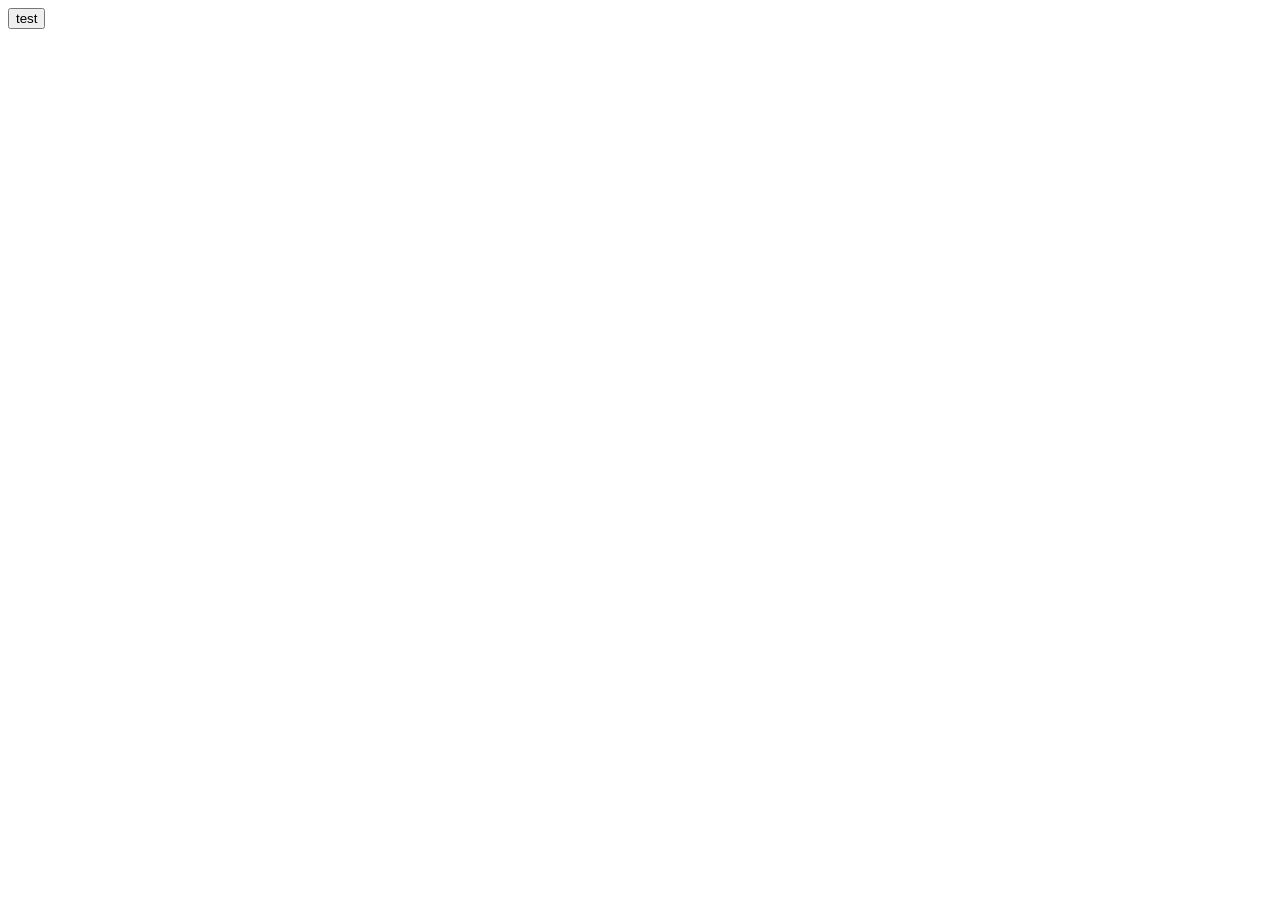
==== index.html @ 7da6bed0 "added button to call function again. test button." ====
<!DOCTYPE html>
<html lang="en">
<head>
    <meta charset="UTF-8">
    <meta name="viewport" content="width=device-width, initial-scale=1.0">
    <title>Document</title>
</head>
<body>
    <button onclick="kalkylator()">test</button>
    <script src="js/index.js" ></script>
</body>
</html>
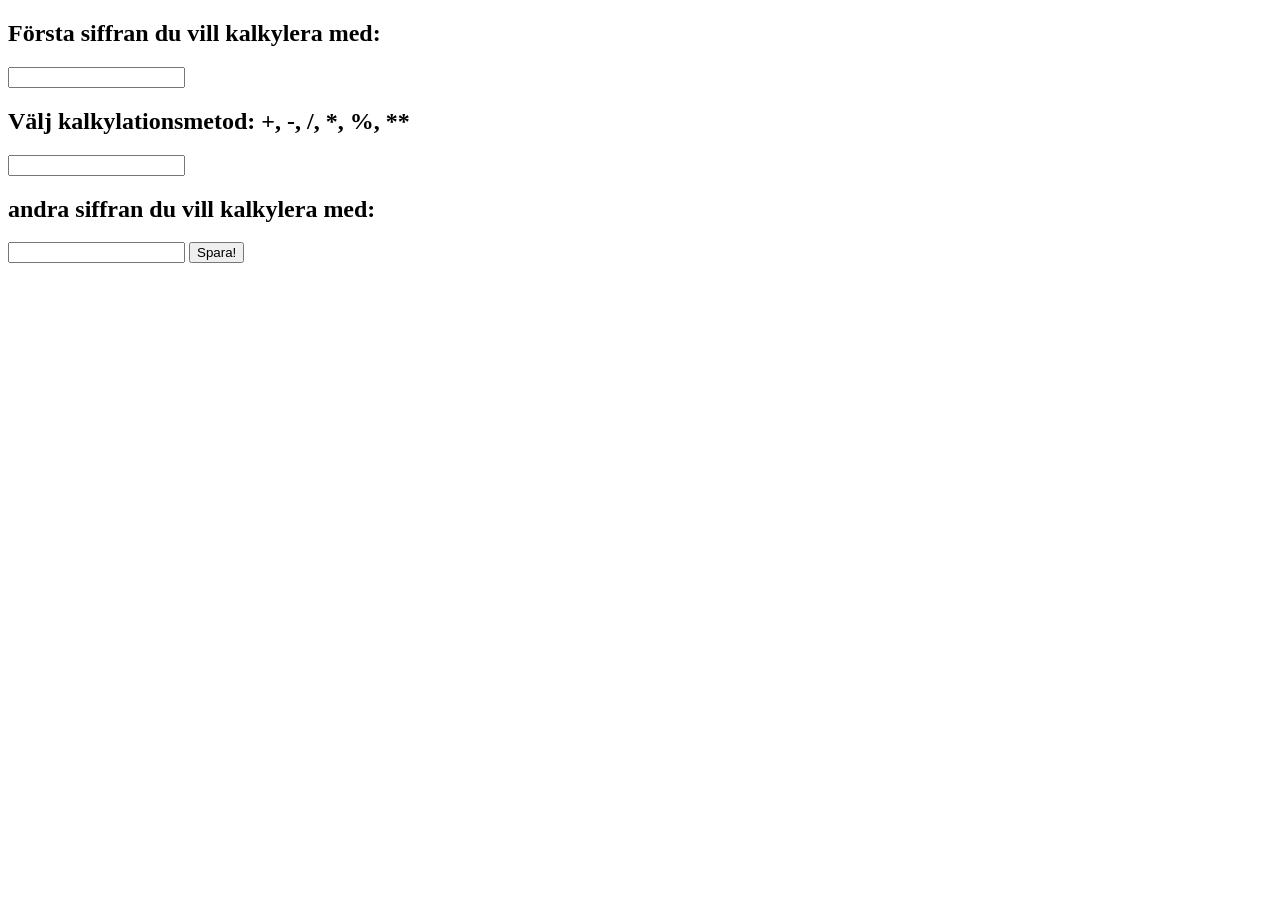
==== commit 0442a4e7: "vi ska testa lagra inputs." ====
--- a/index.html
+++ b/index.html
@@ -6,7 +6,20 @@
     <title>Document</title>
 </head>
 <body>
-    <button onclick="kalkylator()">test</button>
+    <h2>Första siffran du vill kalkylera med:</h2>
+    <input type="number" id='siffra1'>
+    <!-- <button onclick="räkna()">Spara!</button> -->
+
+    <h2>Välj kalkylationsmetod: +, -, /, *, %, **</h2>
+    <input  type="text" id="operator"></input>
+    <!-- <button onclick="räkna()">Spara!</button> -->
+    
+    <h2>andra siffran du vill kalkylera med:</h2>
+    <input type="number" id='Siffra2' ></input>
+    <button onclick="kalkylator()">Spara!</button>
+    <!-- <dialog>
+        
+    </dialog> -->
     <script src="js/index.js" ></script>
 </body>
 </html>
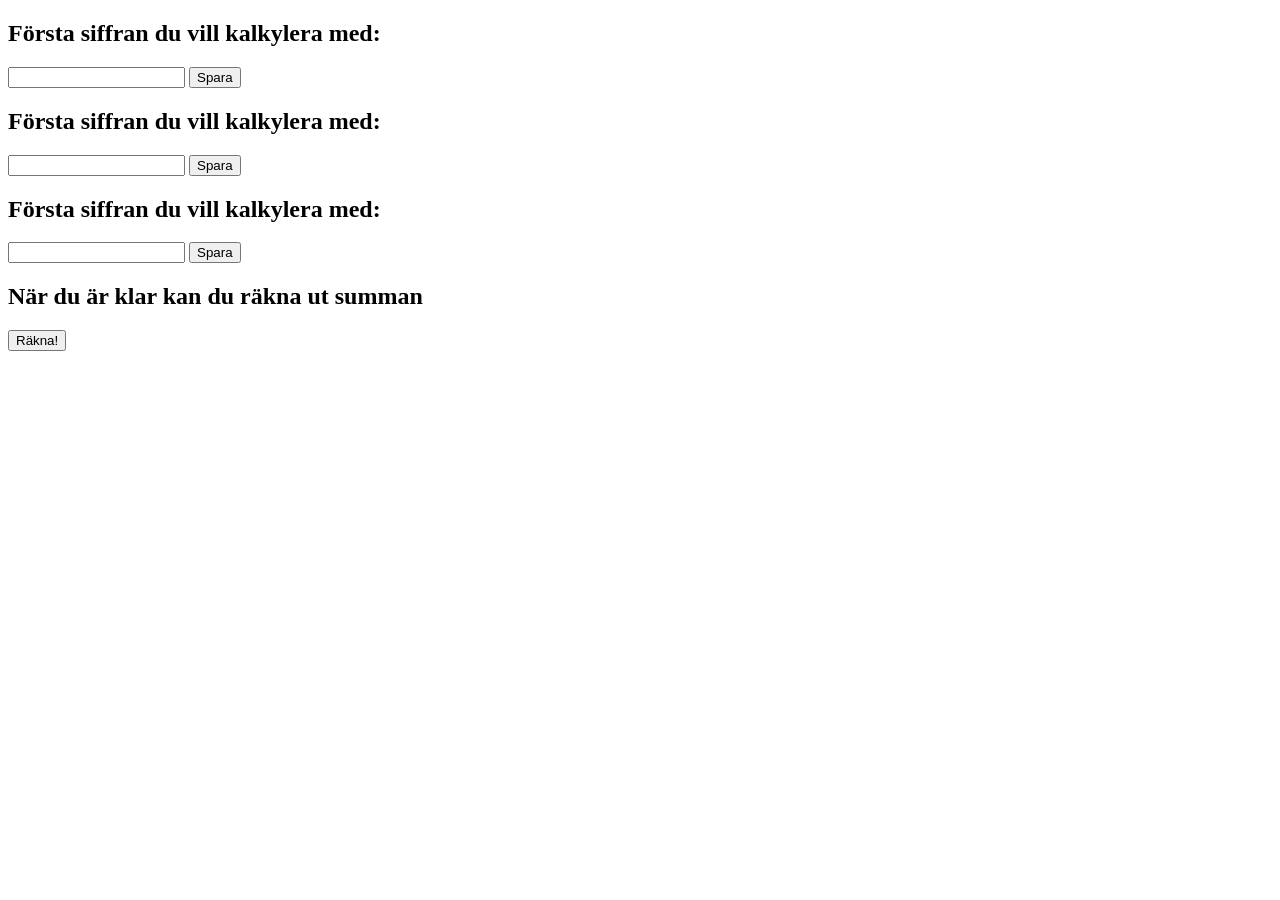
==== commit b942d50a: "its working" ====
--- a/index.html
+++ b/index.html
@@ -8,15 +8,28 @@
 <body>
     <h2>Första siffran du vill kalkylera med:</h2>
     <input type="number" id='siffra1'>
-    <!-- <button onclick="räkna()">Spara!</button> -->
+    <button onclick="sparaSiffra1()">Spara</button>
 
+
+    <h2>Första siffran du vill kalkylera med:</h2>
+    <input type="text" id='operator'>
+    <button onclick="operator1()">Spara</button>
+
+
+    <h2>Första siffran du vill kalkylera med:</h2>
+    <input type="number" id='siffra2'>
+    <button onclick="sparaSiffra2()">Spara</button>
+    <h2>När du är klar kan du räkna ut summan</h2>
+    <button onclick="kalkylator()">Räkna!</button>
+
+<!-- 
     <h2>Välj kalkylationsmetod: +, -, /, *, %, **</h2>
-    <input  type="text" id="operator"></input>
+    <input  type="text" id="operator"></input> -->
     <!-- <button onclick="räkna()">Spara!</button> -->
     
-    <h2>andra siffran du vill kalkylera med:</h2>
+    <!-- <h2>andra siffran du vill kalkylera med:</h2>
     <input type="number" id='Siffra2' ></input>
-    <button onclick="kalkylator()">Spara!</button>
+    <button onclick="kalkylator()">Spara!</button> -->
     <!-- <dialog>
         
     </dialog> -->
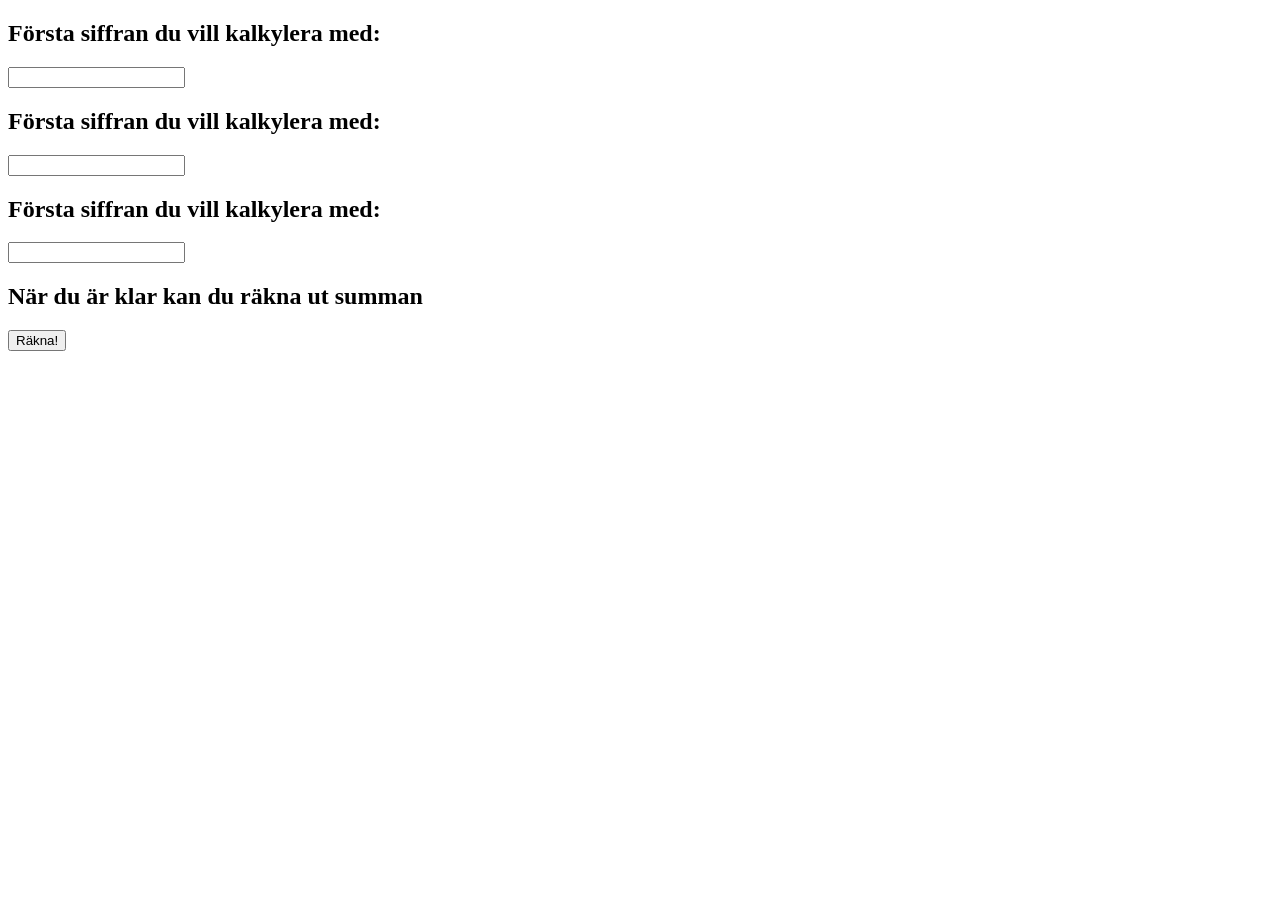
==== commit a63d2b23: "tog bort onödiga knappar" ====
--- a/index.html
+++ b/index.html
@@ -8,17 +8,16 @@
 <body>
     <h2>Första siffran du vill kalkylera med:</h2>
     <input type="number" id='siffra1'>
-    <button onclick="sparaSiffra1()">Spara</button>
 
 
     <h2>Första siffran du vill kalkylera med:</h2>
     <input type="text" id='operator'>
-    <button onclick="operator1()">Spara</button>
+
 
 
     <h2>Första siffran du vill kalkylera med:</h2>
     <input type="number" id='siffra2'>
-    <button onclick="sparaSiffra2()">Spara</button>
+    
     <h2>När du är klar kan du räkna ut summan</h2>
     <button onclick="kalkylator()">Räkna!</button>
 
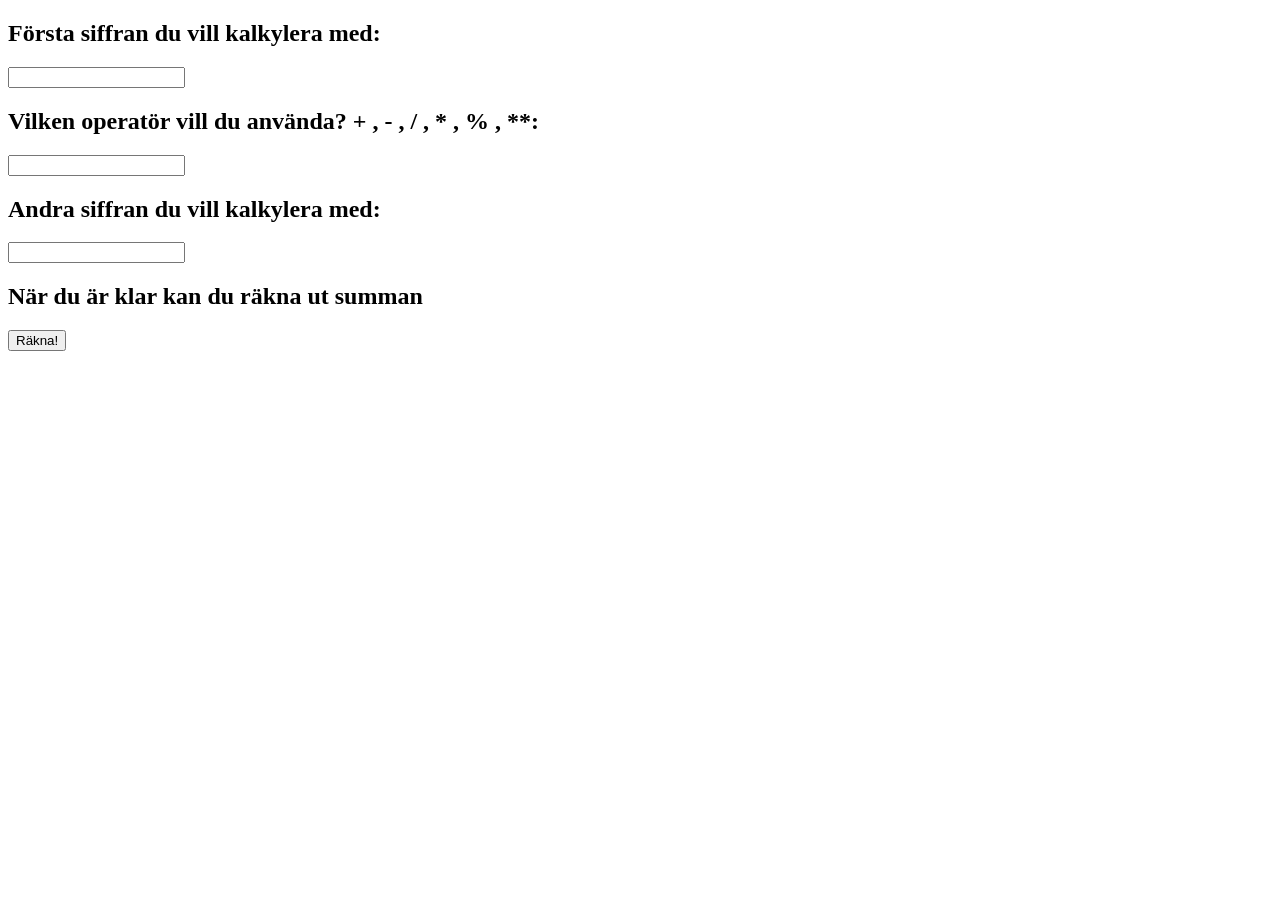
==== commit b00a48eb: "finjusterade namn i koden" ====
--- a/index.html
+++ b/index.html
@@ -10,14 +10,14 @@
     <input type="number" id='siffra1'>
 
 
-    <h2>Första siffran du vill kalkylera med:</h2>
+    <h2>Vilken operatör vill du använda? + , - , / , * , % , **:</h2>
     <input type="text" id='operator'>
 
 
 
-    <h2>Första siffran du vill kalkylera med:</h2>
+    <h2>Andra siffran du vill kalkylera med:</h2>
     <input type="number" id='siffra2'>
-    
+
     <h2>När du är klar kan du räkna ut summan</h2>
     <button onclick="kalkylator()">Räkna!</button>
 
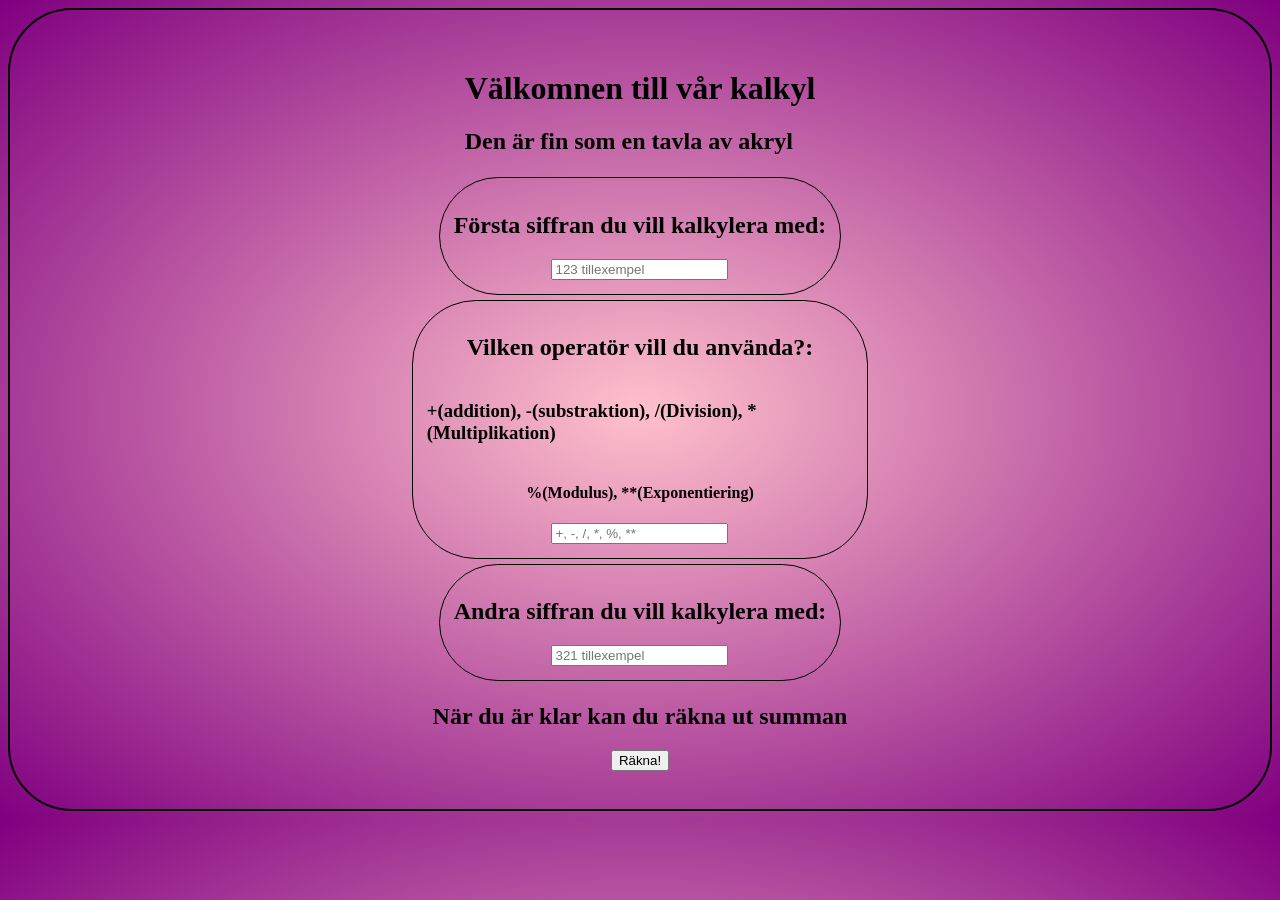
==== commit f49a98f3: "finstylade html och css" ====
--- a/index.html
+++ b/index.html
@@ -4,34 +4,39 @@
     <meta charset="UTF-8">
     <meta name="viewport" content="width=device-width, initial-scale=1.0">
     <title>Document</title>
+    <link rel="stylesheet" href="css/index.css">
+
 </head>
 <body>
-    <h2>Första siffran du vill kalkylera med:</h2>
-    <input type="number" id='siffra1'>
+    <header>
+        <h1>Välkomnen till vår kalkyl</h1>
+        <h2>Den är fin som en tavla av akryl</h2>
+    </header>
+    
+    <main>
+        <article>
+            <h2>Första siffran du vill kalkylera med:</h2>
+            <input type="number" id='siffra1' placeholder="123 tillexempel">
+        </article>    
+        
+        <article>
+            <h2>Vilken operatör vill du använda?:</h2>
+            <h3>+(addition), -(substraktion), /(Division), *(Multiplikation)</h3>
+            <h4>%(Modulus), **(Exponentiering)</h4>
+            <input type="text" id='operator' placeholder="+, -, /, *, %, **">
+        </article>    
 
+        <article>
+            <h2>Andra siffran du vill kalkylera med:</h2>
+            <input type="number" id='siffra2' placeholder="321 tillexempel">
+        </article>    
+        
+        </article>
+            <h2>När du är klar kan du räkna ut summan</h2>
+            <button onclick="kalkylator()">Räkna!</button>
+        </article>
+    </main>
 
-    <h2>Vilken operatör vill du använda? + , - , / , * , % , **:</h2>
-    <input type="text" id='operator'>
-
-
-
-    <h2>Andra siffran du vill kalkylera med:</h2>
-    <input type="number" id='siffra2'>
-
-    <h2>När du är klar kan du räkna ut summan</h2>
-    <button onclick="kalkylator()">Räkna!</button>
-
-<!-- 
-    <h2>Välj kalkylationsmetod: +, -, /, *, %, **</h2>
-    <input  type="text" id="operator"></input> -->
-    <!-- <button onclick="räkna()">Spara!</button> -->
-    
-    <!-- <h2>andra siffran du vill kalkylera med:</h2>
-    <input type="number" id='Siffra2' ></input>
-    <button onclick="kalkylator()">Spara!</button> -->
-    <!-- <dialog>
-        
-    </dialog> -->
     <script src="js/index.js" ></script>
 </body>
 </html>
--- a/css/index.css
+++ b/css/index.css
@@ -0,0 +1,29 @@
+body {
+    /* max-height: 100vh; */
+    display: flex;
+    align-items: center;
+    justify-content: center;
+    flex-direction: column;
+    background:radial-gradient(pink, purple);
+    border: 2px solid black;
+    border-radius: 4rem;
+    padding: 3%
+}
+
+main {
+    display: flex;
+    align-items: center;
+    justify-content: center;
+    flex-direction: column;    
+}
+
+article {
+    display: flex;
+    align-items: center;
+    justify-content: center;
+    flex-direction: column;
+    border: 1px solid black;
+    border-radius: 4rem;
+    margin: .5%;
+    padding: 3%;
+}
